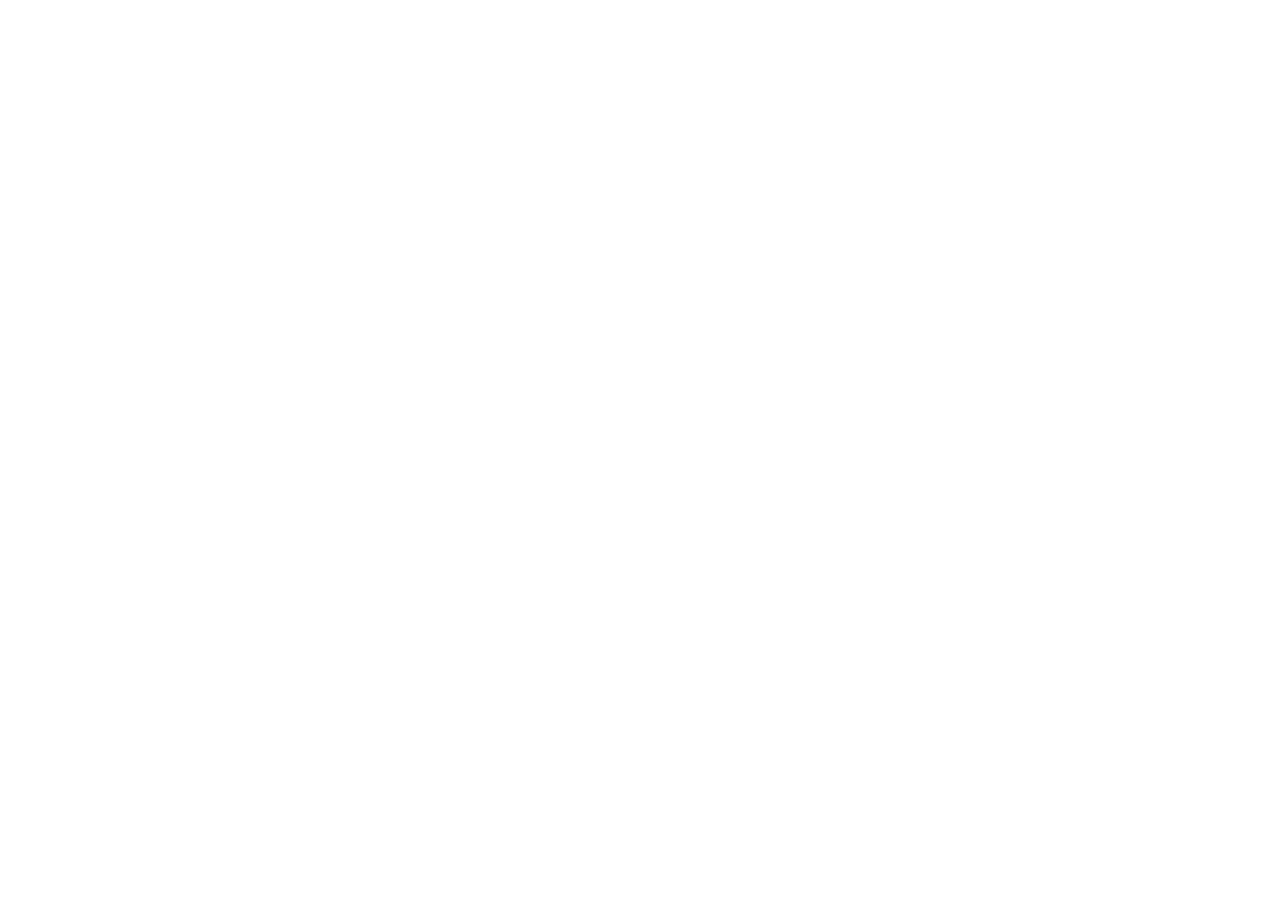
==== index.html @ 1af7839f "Initial commit" ====
<!DOCTYPE html>
<html lang="en">
  <head>
    <meta charset="UTF-8" />
    <meta name="viewport" content="width=device-width, initial-scale=1.0" />
    <title>Document</title>
    <script src="./js/task-1.js" defer></script>
    <script src="./js/task-2.js" defer></script>
    <script src="./js/task-3.js" defer></script>
    <script src="./js/task-4.js" defer></script>
  </head>
  <body></body>
</html>
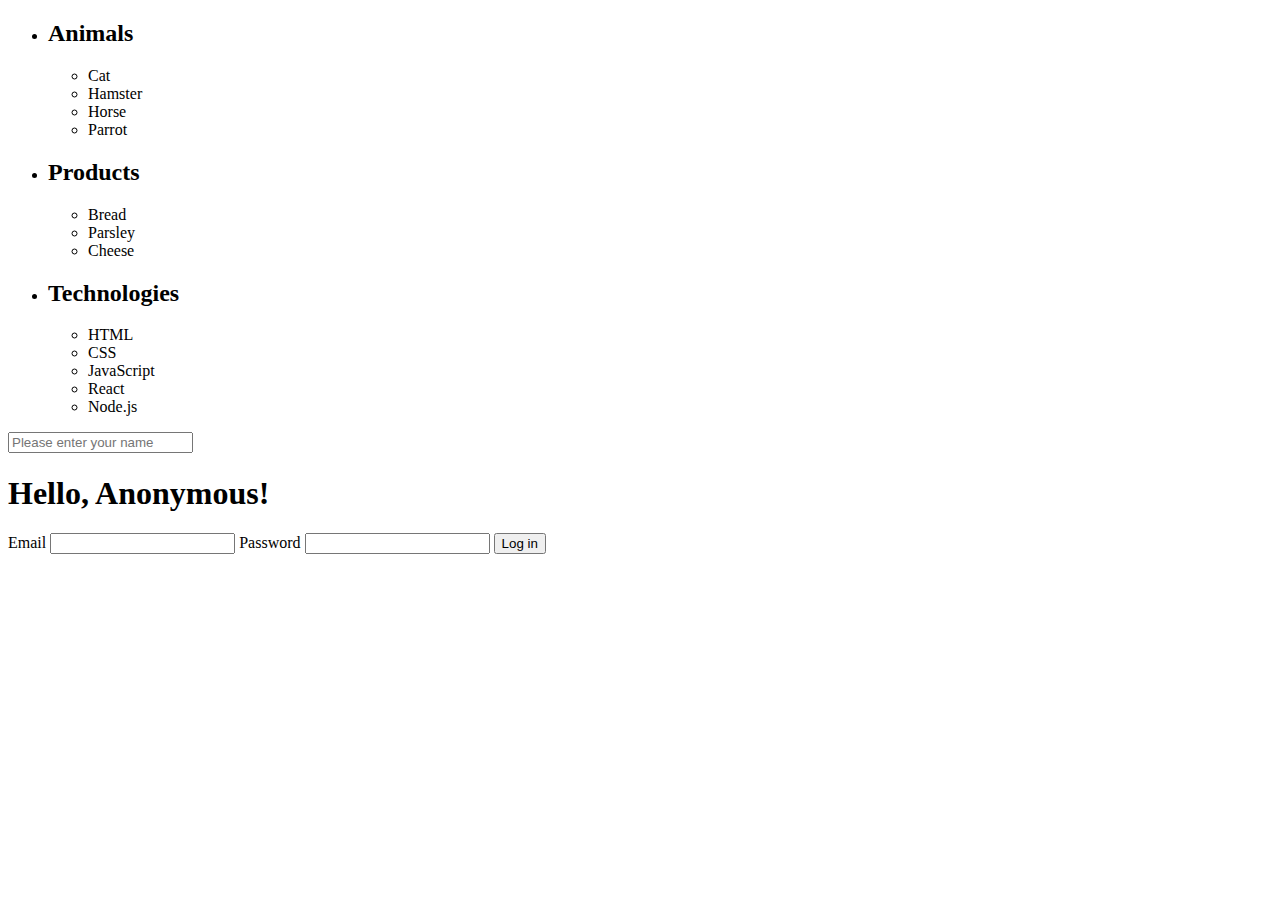
==== commit 7859e805: "correct" ====
--- a/index.html
+++ b/index.html
@@ -8,6 +8,70 @@
     <script src="./js/task-2.js" defer></script>
     <script src="./js/task-3.js" defer></script>
     <script src="./js/task-4.js" defer></script>
+    <script src="./js/task-5.js" defer></script>
+    <script src="./js/task-6.js" defer></script>
+    <script src="./css/style.css" defer></script>
   </head>
-  <body></body>
+  <body>
+    <ul id="categories">
+      <li class="item">
+        <h2>Animals</h2>
+        <ul>
+          <li>Cat</li>
+          <li>Hamster</li>
+          <li>Horse</li>
+          <li>Parrot</li>
+        </ul>
+      </li>
+      <li class="item">
+        <h2>Products</h2>
+        <ul>
+          <li>Bread</li>
+          <li>Parsley</li>
+          <li>Cheese</li>
+        </ul>
+      </li>
+      <li class="item">
+        <h2>Technologies</h2>
+        <ul>
+          <li>HTML</li>
+          <li>CSS</li>
+          <li>JavaScript</li>
+          <li>React</li>
+          <li>Node.js</li>
+        </ul>
+      </li>
+    </ul>
+    <ul class="gallery"></ul>
+    <input type="text" id="name-input" placeholder="Please enter your name" />
+    <h1>Hello, <span id="name-output">Anonymous</span>!</h1>
+    <form class="login-form">
+      <label>
+        Email
+        <input type="email" name="email" />
+      </label>
+      <label>
+        Password
+        <input type="password" name="password" />
+      </label>
+      <button type="submit">Log in</button>
+    </form>
+    <script>
+      function getRandomHexColor() {
+        return `#${Math.floor(Math.random() * 16777215)
+          .toString(16)
+          .padStart(6, "0")}`;
+      }
+
+      document
+        .querySelector(".change-color")
+        .addEventListener("click", function () {
+          const body = document.body;
+          const color = getRandomHexColor();
+
+          body.style.backgroundColor = color;
+          document.querySelector(".color").textContent = color;
+        });
+    </script>
+  </body>
 </html>
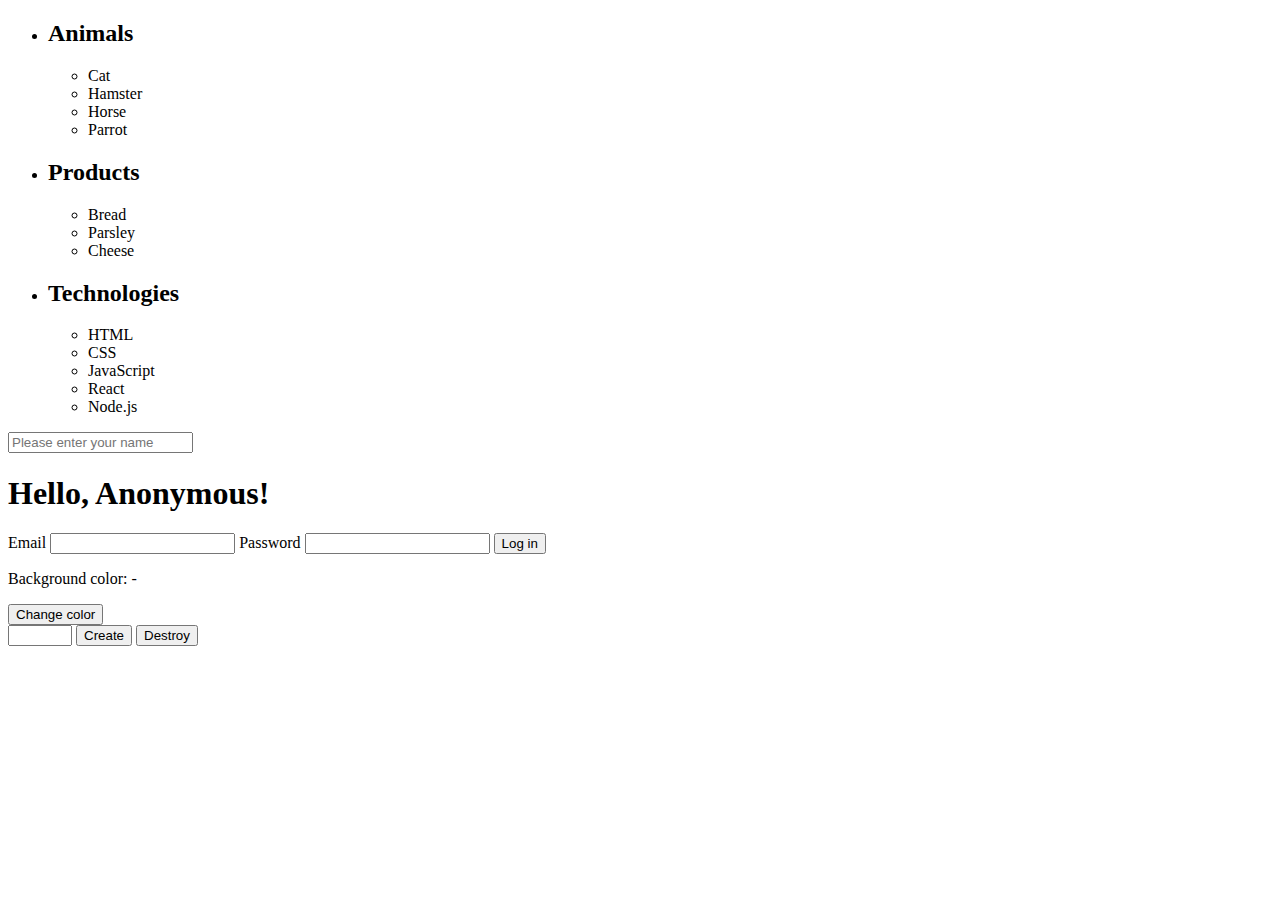
==== commit a973a881: "correct" ====
--- a/index.html
+++ b/index.html
@@ -13,6 +13,7 @@
     <script src="./css/style.css" defer></script>
   </head>
   <body>
+    <!-- Завдання 1 -->
     <ul id="categories">
       <li class="item">
         <h2>Animals</h2>
@@ -42,9 +43,15 @@
         </ul>
       </li>
     </ul>
+
+    <!-- Завдання 2 -->
     <ul class="gallery"></ul>
+
+    <!-- Завдання 3 -->
     <input type="text" id="name-input" placeholder="Please enter your name" />
     <h1>Hello, <span id="name-output">Anonymous</span>!</h1>
+
+    <!-- Завдання 4 -->
     <form class="login-form">
       <label>
         Email
@@ -56,22 +63,19 @@
       </label>
       <button type="submit">Log in</button>
     </form>
-    <script>
-      function getRandomHexColor() {
-        return `#${Math.floor(Math.random() * 16777215)
-          .toString(16)
-          .padStart(6, "0")}`;
-      }
 
-      document
-        .querySelector(".change-color")
-        .addEventListener("click", function () {
-          const body = document.body;
-          const color = getRandomHexColor();
+    <!-- Завдання 5 -->
+    <div class="widget">
+      <p>Background color: <span class="color">-</span></p>
+      <button type="button" class="change-color">Change color</button>
+    </div>
 
-          body.style.backgroundColor = color;
-          document.querySelector(".color").textContent = color;
-        });
-    </script>
+    <!-- Завдання 6 -->
+    <div id="controls">
+      <input type="number" min="1" max="100" step="1" />
+      <button type="button" data-create>Create</button>
+      <button type="button" data-destroy>Destroy</button>
+    </div>
+    <div id="boxes"></div>
   </body>
 </html>
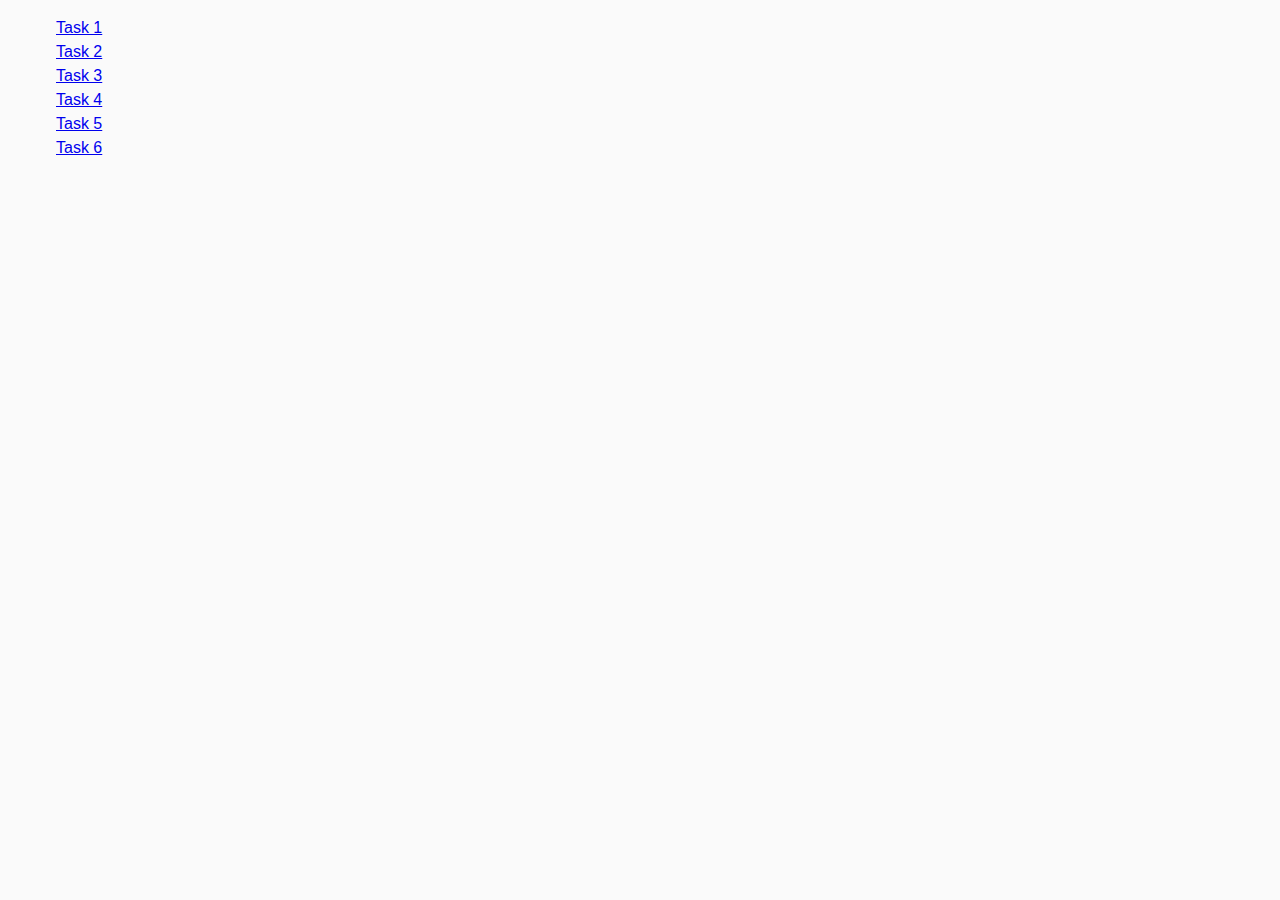
==== commit 47513310: "oroborus" ====
--- a/index.html
+++ b/index.html
@@ -2,80 +2,19 @@
 <html lang="en">
   <head>
     <meta charset="UTF-8" />
+    <meta http-equiv="X-UA-Compatible" content="IE=edge" />
     <meta name="viewport" content="width=device-width, initial-scale=1.0" />
-    <title>Document</title>
-    <script src="./js/task-1.js" defer></script>
-    <script src="./js/task-2.js" defer></script>
-    <script src="./js/task-3.js" defer></script>
-    <script src="./js/task-4.js" defer></script>
-    <script src="./js/task-5.js" defer></script>
-    <script src="./js/task-6.js" defer></script>
-    <script src="./css/style.css" defer></script>
+    <title>Homework 7</title>
+    <link rel="stylesheet" href="css/style.css" />
   </head>
   <body>
-    <!-- Завдання 1 -->
-    <ul id="categories">
-      <li class="item">
-        <h2>Animals</h2>
-        <ul>
-          <li>Cat</li>
-          <li>Hamster</li>
-          <li>Horse</li>
-          <li>Parrot</li>
-        </ul>
-      </li>
-      <li class="item">
-        <h2>Products</h2>
-        <ul>
-          <li>Bread</li>
-          <li>Parsley</li>
-          <li>Cheese</li>
-        </ul>
-      </li>
-      <li class="item">
-        <h2>Technologies</h2>
-        <ul>
-          <li>HTML</li>
-          <li>CSS</li>
-          <li>JavaScript</li>
-          <li>React</li>
-          <li>Node.js</li>
-        </ul>
-      </li>
+    <ul>
+      <li><a href="task-1.html">Task 1</a></li>
+      <li><a href="task-2.html">Task 2</a></li>
+      <li><a href="task-3.html">Task 3</a></li>
+      <li><a href="task-4.html">Task 4</a></li>
+      <li><a href="task-5.html">Task 5</a></li>
+      <li><a href="task-6.html">Task 6</a></li>
     </ul>
-
-    <!-- Завдання 2 -->
-    <ul class="gallery"></ul>
-
-    <!-- Завдання 3 -->
-    <input type="text" id="name-input" placeholder="Please enter your name" />
-    <h1>Hello, <span id="name-output">Anonymous</span>!</h1>
-
-    <!-- Завдання 4 -->
-    <form class="login-form">
-      <label>
-        Email
-        <input type="email" name="email" />
-      </label>
-      <label>
-        Password
-        <input type="password" name="password" />
-      </label>
-      <button type="submit">Log in</button>
-    </form>
-
-    <!-- Завдання 5 -->
-    <div class="widget">
-      <p>Background color: <span class="color">-</span></p>
-      <button type="button" class="change-color">Change color</button>
-    </div>
-
-    <!-- Завдання 6 -->
-    <div id="controls">
-      <input type="number" min="1" max="100" step="1" />
-      <button type="button" data-create>Create</button>
-      <button type="button" data-destroy>Destroy</button>
-    </div>
-    <div id="boxes"></div>
   </body>
 </html>
--- a/css/style.css
+++ b/css/style.css
@@ -0,0 +1,33 @@
+* {
+  box-sizing: border-box;
+}
+
+body {
+  margin: 16px;
+  font-family: -apple-system, BlinkMacSystemFont, "Segoe UI", Roboto, Oxygen,
+    Ubuntu, Cantarell, "Open Sans", "Helvetica Neue", sans-serif;
+  -webkit-font-smoothing: antialiased;
+  -moz-osx-font-smoothing: grayscale;
+  background-color: #fafafa;
+  color: #212121;
+  line-height: 1.5;
+}
+
+ul,
+li {
+  list-style-type: none;
+}
+
+.gallery {
+  display: flex;
+  width: 1128px;
+  padding: 0;
+  margin: 0% auto;
+  flex-direction: row;
+  flex-wrap: wrap;
+  justify-content: center;
+  align-items: center;
+  list-style-type: none;
+  row-gap: 48px;
+  column-gap: 24px;
+}
